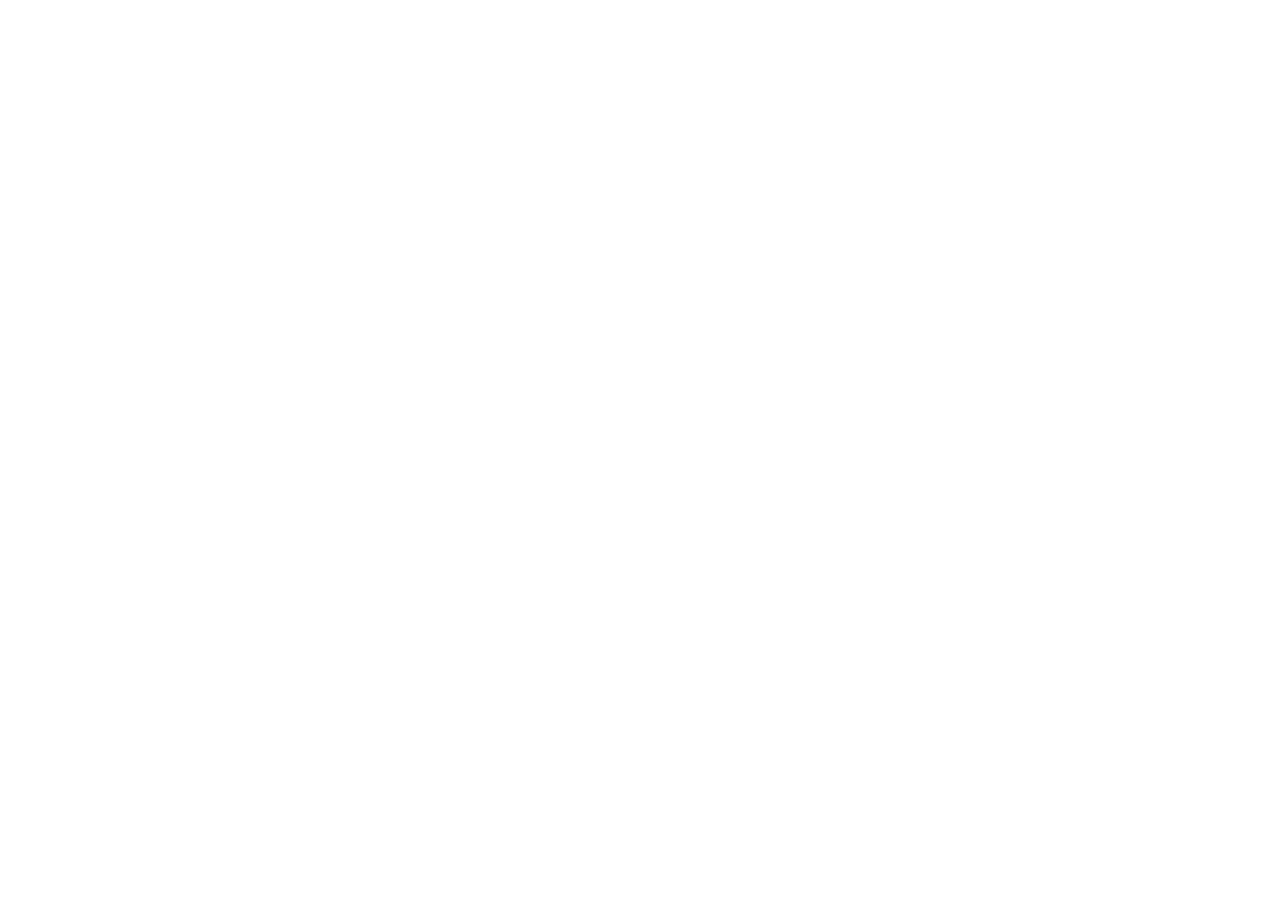
==== holdingPage.html @ 53590aac "working on holding page" ====
<!DOCTYPE html>
<html lang="en">
<head>
    <meta charset="UTF-8">
    <!-- Viewport -->
    <meta name="viewport" content="width=device-width, initial-scale=1.0">
    <title>Back Online</title>
    <!-- StyleSheets -->
    <link rel="stylesheet" href="desktop.css" media="only screen and (min-width : 720px)" /> <!-- desktop css--> 
</head>
<body>
    <div class="container">
        <header>

        </header>
    </div>
</body>
</html>
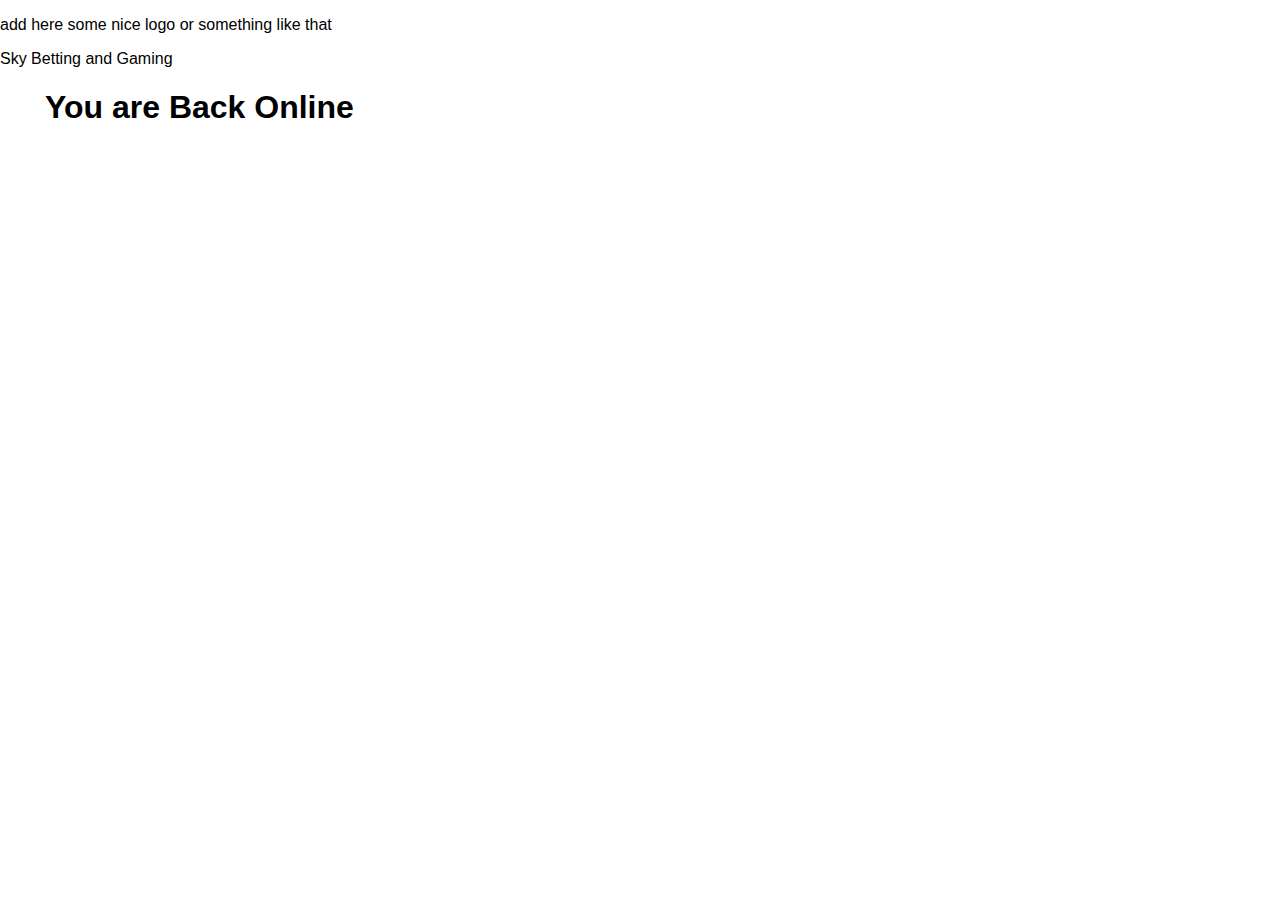
==== commit 56f3d458: "Ben needs this" ====
--- a/holdingPage.html
+++ b/holdingPage.html
@@ -6,13 +6,30 @@
     <meta name="viewport" content="width=device-width, initial-scale=1.0">
     <title>Back Online</title>
     <!-- StyleSheets -->
-    <link rel="stylesheet" href="desktop.css" media="only screen and (min-width : 720px)" /> <!-- desktop css--> 
+    <link rel="stylesheet" href="css/mobile.css"> <!-- mobile stylesheet -->
+    <link rel="stylesheet" href="css/desktop.css" media="only screen and (min-width : 720px)" /> <!-- desktop stylesheet --> 
 </head>
 <body>
     <div class="container">
         <header>
-
+            <div class="logo">
+                <p> add here some nice logo or something like that</p>
+            </div>
+            <div class="companyTitle">
+                <p> Sky Betting and Gaming </p>
+            </div>
         </header>
+        <div class="mainContent">
+            <div class="mainHeading">
+                <h1>
+                    You are Back Online
+                </h1>
+            </div>
+            <div class="buttonArea">
+                
+            </div>
+        </div>
     </div>
+    <script src="js/api.js"></script>
 </body>
 </html>--- a/css/mobile.css
+++ b/css/mobile.css
@@ -0,0 +1,13 @@
+* {
+    box-sizing: border-box;
+}
+
+body {
+    font-family: Arial, Helvetica, sans-serif;
+    margin: 0;
+    padding: 0;
+}
+
+.mainContent {
+    margin: 0 10px;
+}--- a/css/desktop.css
+++ b/css/desktop.css
@@ -0,0 +1,22 @@
+* {
+    box-sizing: border-box;
+}
+
+body {
+    font-family: Arial, Helvetica, sans-serif;
+    margin: 0;
+    padding: 0;
+}
+
+.container {
+    width: 100%;
+    min-width: 320px;
+    margin: auto;
+}
+
+.mainContent {
+    max-width: 1200px;
+    padding: 0 5px;
+    margin: auto;
+}
+
